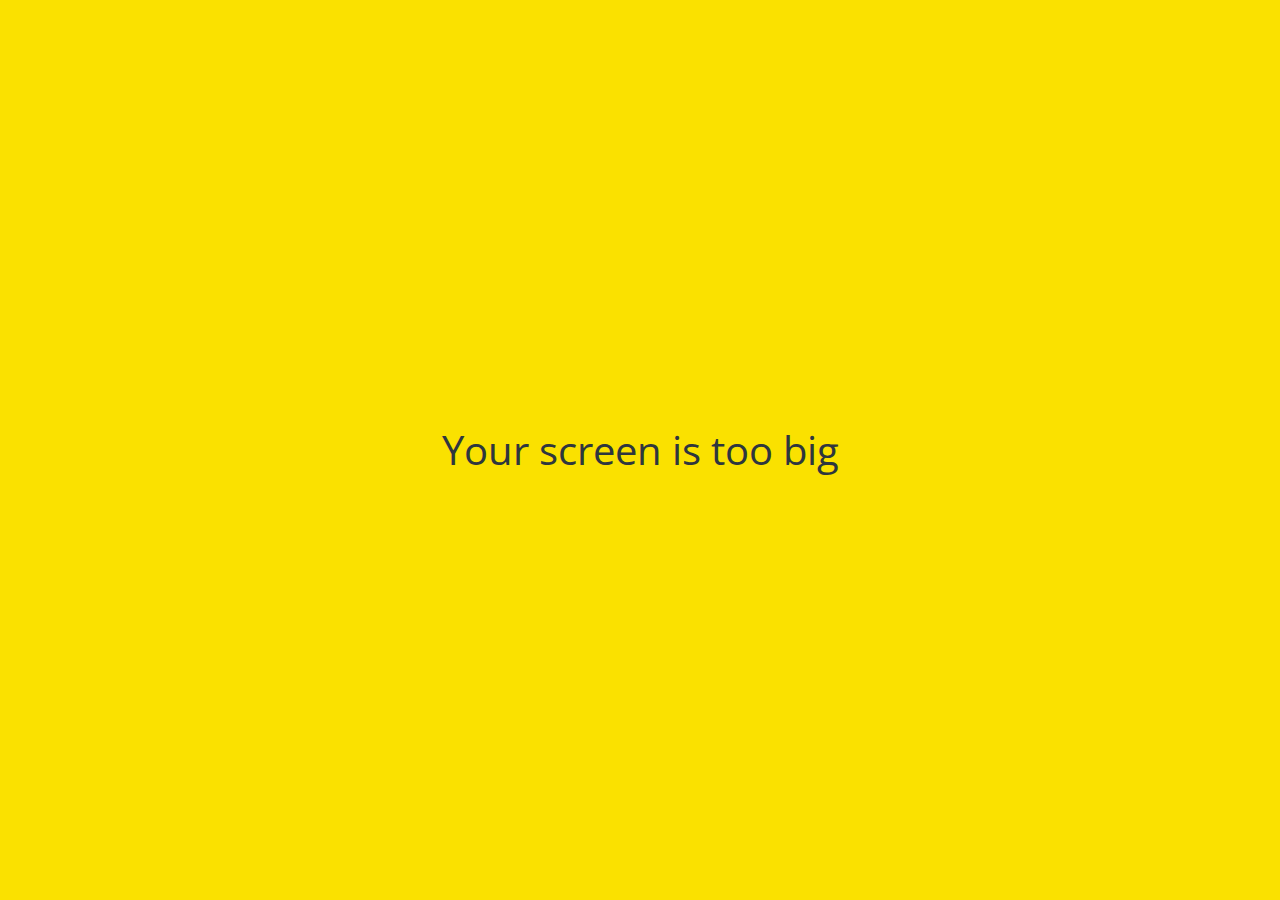
==== friends.html @ 375293b2 "features for basic layout" ====
<!DOCTYPE html>
<html lang="en">

<head>
	<meta charset="utf-8" />
	<meta name="viewport" content="width=device-width, initial-scale=1.0" />
	<link href="styles.css" rel="stylesheet" type="text/css" />
	<title>Friends - Kokoa Clone</title>
</head>

<body>

	<div class="status-bar">
		<div class="status-bar_column">
			<span>SKT LTE+</span>
      <i class="fas fa-wifi"></i>
    </div>
    <div class="status-bar_column">
      <span>22:00</span>
    </div>
    <div class="status-bar_column">
      <span>99%</span>
      <i class="fas fa-battery-full fa-2x"></i>
      <i class="fas fa-bolt"></i>
    </div>
  </div>


  <header class="screen-header">
    <h1 class="screen-header_title">Friends</h1>
    <div class="screen-header_icons">
      <span><i class="fas fa-search fa-lg"></i></span>
      <span><i class="fas fa-music fa-lg"></i></span>
      <span><i class="fas fa-cog fa-lg"></i></span>
  </header>


  <nav class="nav">
    <ul class="nav_list">
      <li class="nav_btn">
        <a class="nav_link" href="friends.html">
          <i class="fas fa-user fa-2x"></i>
        </a>
      </li>
      <li class="nav_btn">
        <a class="nav_link" href="chats.html">
          <span class="nav_notification badge">2</span>
          <i class="far fa-comment fa-2x"></i>
        </a>
      </li>
      <li class="nav_btn">
        <a class="nav_link" href="find.html">
          <i class="fas fa-search fa-2x"></i>
        </a>
      </li>
      <li class="nav_btn">
        <a class="nav_link" href="more.html">
          <span class="nav_ellipsis"></span>
          <i class="fas fa-ellipsis-h fa-2x"></i>
        </a>
      </li>
    </ul>
  </nav>


  <a id="friends-display-link">
    <i class="fas fa-info-circle"></i>
    <span>Friend's Names Display</span>
    <i class="fas fa-chevron-right fa-xs"></i>
  </a>

  <main class="friends-screen">

    <div class="user-component">
      <div class="user-component_column">
        <img src="https://static.vecteezy.com/system/resources/thumbnails/002/227/847/small/programmer-computer-expert-black-linear-icon-vector.jpg" class="user-component_avatar user-component_avatar-xl"/>
        <div class="user-component_text">
          <h4 class="user-component_title">Junho Kim</h4>
          <h6 class="user-component_subtitle">Wanna go to the states. Fuck!</h6>
        </div>
      </div>
      <div class="user-component_column"></div>
    </div>

    <div class="friends-screen_channel">
      <div class="friends-screen_channel-header">
        <span>Channel</span>
        <i class="fas fa-chevron-up fa-xs"></i>
      </div>
      <div class="user-component">
        <div class="user-component_column">
          <img src="https://play-lh.googleusercontent.com/cf3DwPLbS8Z55sDvUSTQ6PL1goPdm8KbZ81g4TEUAaeUh5LDhkzdjxKQ2RX6BGpv0x4" class="user-component_avatar user-component_avatar-sm"/>
          <div class="user-component_text">
            <h4 class="user-component_title user-component_title-not-bold">Channel</h4>
            <!-- <h6 class="user-component_subtitle"></h6> -->
          </div>
        </div>
        <div class="user-component_column">
          <span>2</span>
          <i class="fas fa-chevron-right fa-xs"></i>
        </div>
      </div>  
    </div>

  </main>

  <div id="splash-screen">
    <i class="fas fa-comment fa-2x"></i>
  </div>

  <div id="no-mobile">
    <span>Your screen is too big</span>
  </div>  

<script src="https://kit.fontawesome.com/6478f529f2.js" crossorigin="anonymous"></script>
    
</body>

</html>
---- styles.css ----
@import url('https://fonts.googleapis.com/css2?family=Open+Sans:wght@400;600&display=swap');

/* screens */
@import "css/set-variables/reset.css";
@import "css/set-variables/variables.css";


/* components */
@import "css/components/status-bar.css";
@import "css/components/nav-bar.css";
@import "css/components/screen-header.css";
@import "css/components/user-component.css";
@import "css/components/badge.css";
@import "css/components/icon-row.css";
@import "css/components/alt-screen-header.css";
@import "css/components/no-mobile.css";


/* login form */
@import "css/login-form/welcome-header.css";
@import "css/login-form/login-form.css";


/* friends-page */
@import "css/friends-page/friends.css";


/* find-page */
@import "css/find-page/find.css";
@import "css/find-page/cog-notification.css";


/* more-page */
@import "css/more-page/alert-icon.css";
@import "css/more-page/more.css";


/* settings-page */
@import "css/settings-page/settings.css";


/* chat-page */
@import "css/chat-page/chat-page.css";


/* main */
body{
  color: #2e363e;
  font-family: 'Open Sans', sans-serif;
  height: 100vh;
}

.main-screen{
  padding: 0px var(--horizontal-space);
}
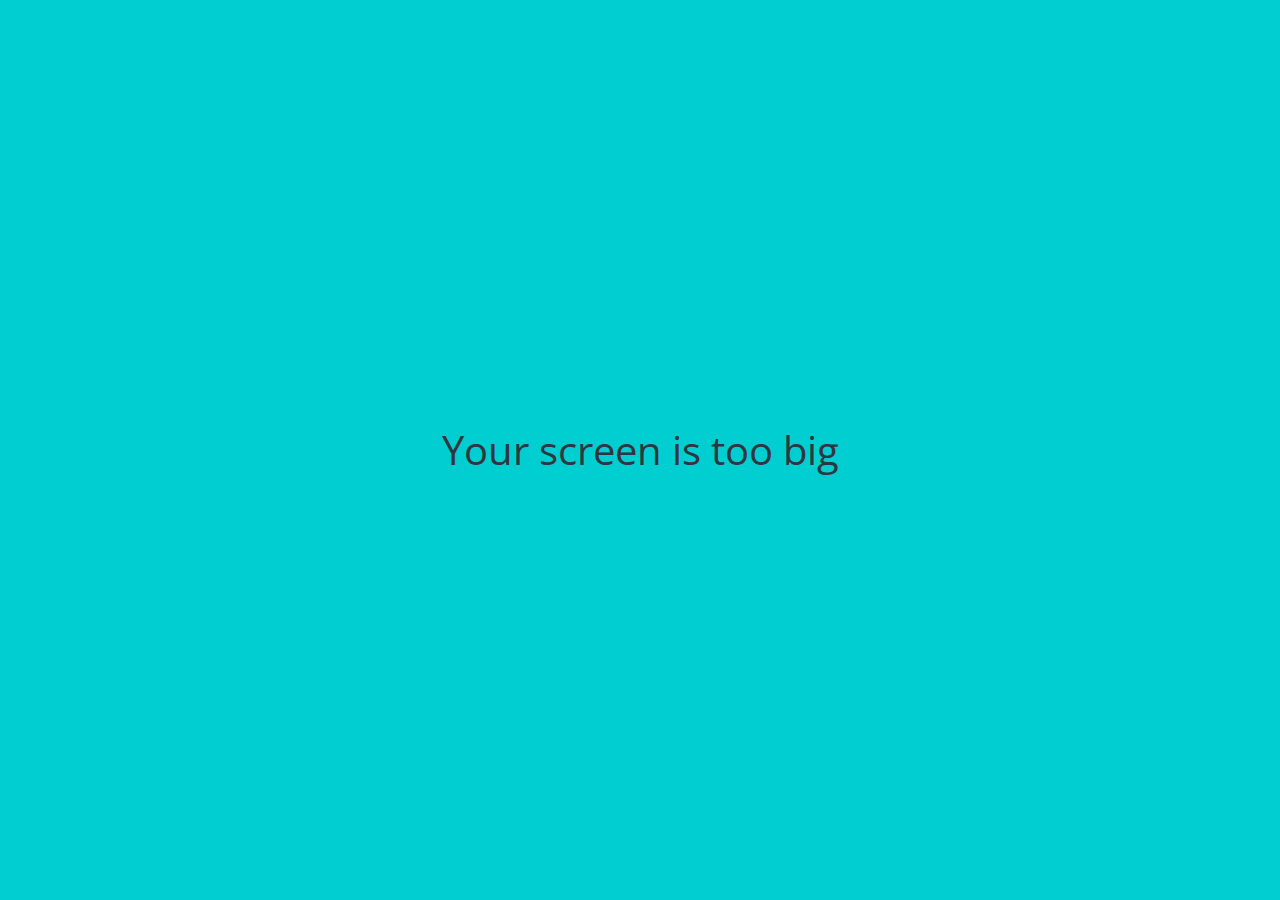
==== commit 2e0e0548: "color & logo change for index.html" ====
--- a/friends.html
+++ b/friends.html
@@ -5,6 +5,7 @@
 	<meta charset="utf-8" />
 	<meta name="viewport" content="width=device-width, initial-scale=1.0" />
 	<link href="styles.css" rel="stylesheet" type="text/css" />
+  <link rel="icon" href="https://image.freepik.com/free-vector/healthy-lifestyle-icon-concept-with-icon-design_24911-17830.jpg">
 	<title>Friends - Kokoa Clone</title>
 </head>
 
@@ -105,7 +106,8 @@
   </main>
 
   <div id="splash-screen">
-    <i class="fas fa-comment fa-2x"></i>
+    <!-- <i class="fas fa-comment fa-2x"></i> -->
+    <img src="https://image.freepik.com/free-vector/healthy-lifestyle-icon-concept-with-icon-design_24911-17830.jpg"/>
   </div>
 
   <div id="no-mobile">
